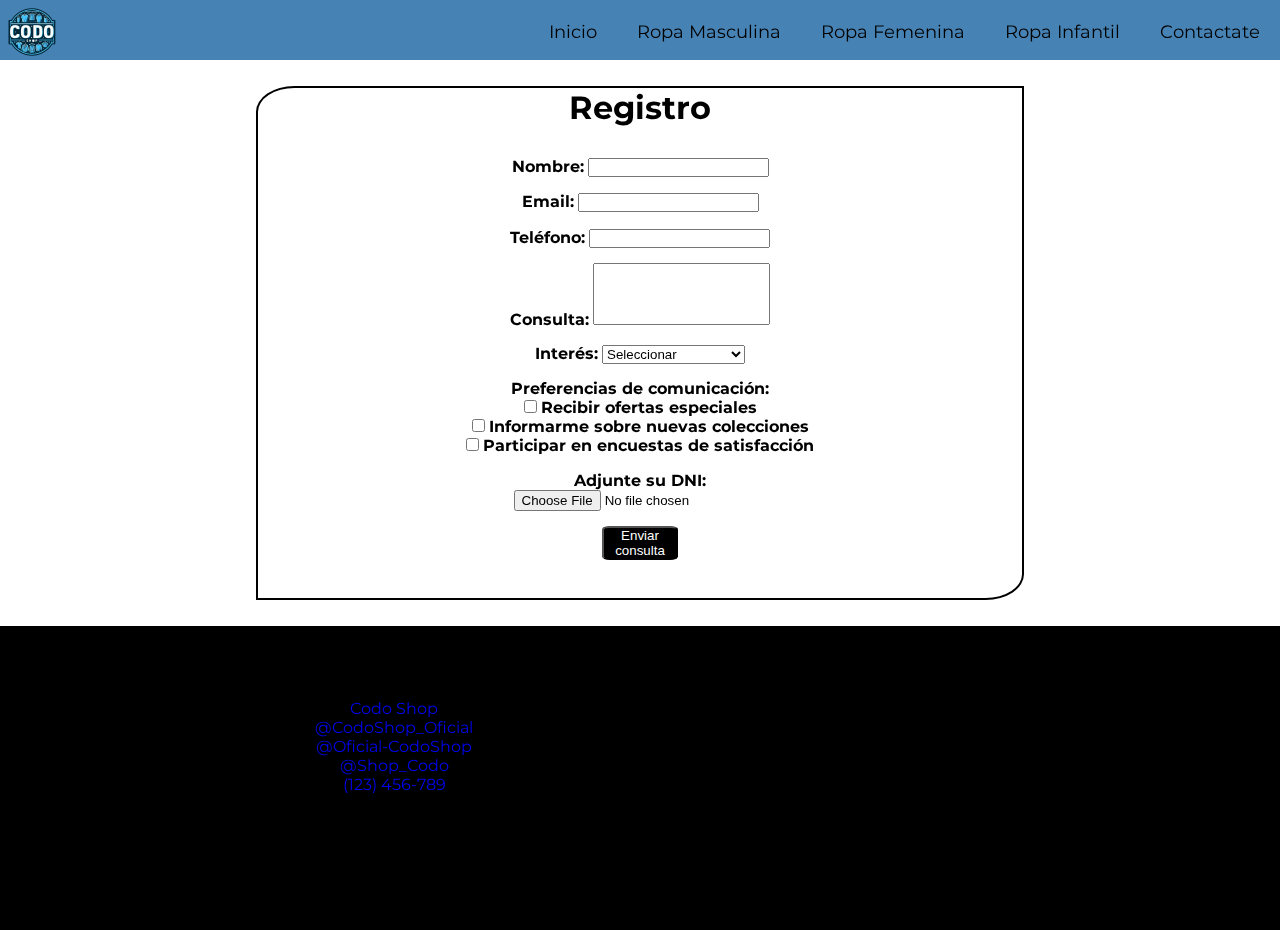
==== Contactate.html @ 03eed610 "Initial commit" ====
<!DOCTYPE html>
<html lang="es">
<head>
    <meta charset="UTF-8">
    <meta name="viewport" content="width=device-width, initial-scale=1.0">
    <title>Codo Shop - Contactate</title>
    <link rel="stylesheet" href="./css/Contactate.css">
    <link rel="stylesheet" href="https://cdnjs.cloudflare.com/ajax/libs/font-awesome/6.5.2/css/all.min.css" integrity="sha512-SnH5WK+bZxgPHs44uWIX+LLJAJ9/2PkPKZ5QiAj6Ta86w+fsb2TkcmfRyVX3pBnMFcV7oQPJkl9QevSCWr3W6A==" crossorigin="anonymous" referrerpolicy="no-referrer" />
</head>
<body>
    <header class="header">
        <div class="menu contenedor">
            <img src="imagenes/logo.png" class="logo" alt="logo">
            <input type="checkbox" id="menu"/>
            <label for="menu">
                <i class="fa-solid fa-bars menu-icono"></i>
            </label>
            <nav class="navbar">
                <ul>
                    <li><a href="./Index.html">Inicio</a></li>
                    <li><a href="./Ropa_para_hombres.html">Ropa Masculina</a></li>
                    <li><a href="./Ropa_para_mujer.html">Ropa Femenina</a></li>
                    <li><a href="./Ropa_para_niños.html">Ropa Infantil</a></li>
                    <li><a href="./Contactate.html">Contactate</a></li>
                </ul>
            </nav>
        </div>
    </header>
    <main class="formulario-contenedor">
        <h1 id="titulo-contenedor">Registro</h1>
        <div class="formulario">
            <form id="formulario-contacto" class="formulario" onsubmit="return validarFormulario()">
                <div class="campo">
                    <label for="nombre">Nombre:</label>
                    <input type="text" id="nombre" name="nombre" required>
                </div>
                <div class="campo">
                    <label for="email">Email:</label>
                    <input type="email" id="email" name="email" required>
                </div>
                <div class="campo">
                    <label for="telefono">Teléfono:</label>
                    <input type="tel" id="telefono" name="telefono" required>
                </div>
                <div class="campo">
                    <label for="consulta">Consulta:</label>
                    <textarea id="consulta" name="consulta" rows="4" required></textarea>
                </div>
                <div class="campo">
                    <label for="interes">Interés:</label>
                    <select id="interes" name="interes" required>
                        <option value="">Seleccionar</option>
                        <option value="hombres">Ropa para Hombres</option>
                        <option value="mujeres">Ropa para Mujeres</option>
                        <option value="ninos">Ropa para Niños</option>
                    </select>
                </div>
                <div class="campo">
                    <label>Preferencias de comunicación:</label><br>
                    <input type="checkbox" id="ofertas" name="opciones" value="ofertas">
                    <label for="ofertas">Recibir ofertas especiales</label><br>
                    <input type="checkbox" id="nuevas-colecciones" name="opciones" value="nuevas-colecciones">
                    <label for="nuevas-colecciones">Informarme sobre nuevas colecciones</label><br>
                    <input type="checkbox" id="encuestas" name="opciones" value="encuestas">
                    <label for="encuestas">Participar en encuestas de satisfacción</label>
                </div>
                <div class="campo">
                    <label>Adjunte su DNI:</label><br>
                    <input type="file" id="imagen" name="imagen" accept="image/*" required>
                </div>
                <button class="btn-compra" type="submit">Enviar consulta</button>
            </form>
        </div>
    </main>
    <footer class="footer">
        <div class="footer-contenido contenedor">
            <div class="map">
                <iframe src="https://www.google.com/maps/embed?pb=!1m18!1m12!1m3!1d3345.476707473611!2d-58.5226132234137!3d-33.01756917547586!2m3!1f0!2f0!3f0!3m2!1i1024!2i768!4f13.1!3m3!1m2!1s0x95baa82ffeff2129%3A0xd794a87cef095cb1!2sCors%C3%B3dromo%20Jose%20Luis%20Gestro!5e0!3m2!1ses-419!2sar!4v1715998077289!5m2!1ses-419!2sar" width="300" height="200" style="border:0;" allowfullscreen="" loading="lazy" referrerpolicy="no-referrer-when-downgrade"></iframe>
            </div>
            <div class="link">
                <h3>Encontranos en</h3>
                <ul>
                    <li><i class="fa-brands fa-facebook" style="color: #ffffff;"></i>  <a href="https://www.facebook.com/">Codo Shop</a></li>
                    <li><i class="fa-brands fa-x-twitter" style="color: #ffffff;"></i>  <a href="https://x.com/">@CodoShop_Oficial</a></li>
                    <li><i class="fa-brands fa-instagram" style="color: #ffffff;"></i>  <a href="https://www.instagram.com/">@Oficial-CodoShop</a></li>
                    <li><i class="fa-brands fa-tiktok" style="color: #ffffff;"></i>  <a href="https://www.tiktok.com/es/">@Shop_Codo</a></li>
                    <li><i class="fa-brands fa-whatsapp" style="color: #ffffff;"></i>  <a href="https://www.whatsapp.com/">(123) 456-789</a></li>
                </ul>
            </div>
        </div>
    </footer>
    <video id="videoBG" autoplay muted loop>
        <source src="imagenes/fondo.mp4" type="video/mp4">
    </video>
    <script src="js/script.js"></script>
</body>
</html>
---- css/Contactate.css ----
@import url('https://fonts.googleapis.com/css2?family=Montserrat&display=swap');
*{
    margin: 0;
    padding: 0;
    box-sizing: border-box;
    text-decoration: none;
    list-style: none;
}

body{
    font-family: 'Montserrat', sans-serif;
    text-align: center;
}

img{
    max-width: 100%;
}

h1:hover{
    color:#4682b4;
}


header{
    position: -webkit-sticky;
    position: sticky;
    display: flex;
    align-items: center;
    min-height: 2vh;
    background-color: #4682b4;
    padding: 30px 0;
}

.menu{
    position: absolute;
    top: 0;
    left: 0;
    right: 0;
    display: flex;
    align-items: center;
    justify-content: space-between;
}

.logo{
    width:5%;
}

.menu .navbar ul li{
    position: relative;
    float: left;
}

.menu .navbar ul li a{
    font-size: 18px;
    padding: 20px;
    color: black;
    display: block;
    transition: background-color 0.3s, color 0.3s;
}

.navbar ul li a:hover {
    background-color: #ffffff;
    color: #4682b4;
}

#menu{
    display: none;
}

.menu label{
    cursor: pointer;
    display: none;
}

.btn-1{
    display: inline-block;
    padding: 7px 10px;
    background-color: black;
    color: white;
    border-radius: 5px;
    font-size: 15px;
}

#titulo-productos {
    font-size: 3em;
    text-align: center;
    margin-top: 50px;
    padding-bottom: 2%; 

}



.footer{
    padding: 50px 0;
    background-color: black;
}

.map{
        margin-right: 15px;
}
.footer-contenido{
    display: flex;   

}

.redes{
    color: #4682b4;
}

#videoBG {
    position: fixed;
    right: 0;
    bottom: 0;
    min-width: 100%;
    min-height: 100%;
    z-index: -1;
}

.formulario-contenedor{
    background-color: white;
    width: 60%;
    border: 2px solid black;
    margin-left: 20%;
    margin-top: 2%;
    margin-bottom: 2%;
    border-top-left-radius: 5%;
    border-bottom-right-radius: 5%;
}

.formulario{
    padding-top: 2%;
}


.campo{
    margin-bottom: 2%;
}

label{
    font-weight: bold;
}

.btn-compra{
    width: 10%;
    transition: background-color 0.3s, color 0.3s;
    background-color: black;
    color: white;
    margin-bottom: 5%;
    border-radius: 10%;
}
.btn-compra:hover {
    background-color: #4682b4;
}

.campo textarea{
    resize: none; 
}


@media (max-width:990px){
    .menu{
        padding: 20px;
    }

    .menu label{
        display:initial;

    }

    .menu .navbar{
        position: absolute;
        top: 100%;
        left: 0;
        right: 0;
        background-color:cadetblue;
        display: none;
    }

    .menu .navbar ul li{
        width: 100%;
    }

    .menu .navbar ul li a{
        color: white;
    }


    #menu:checked ~ .navbar{
        display: initial;
    }

    .logo{
        display: none;
    }

    .productos{
        padding: 0 30px 30px 30px;
    }

    .productos h2{
        margin-bottom: 30px;
    }
    
    .contenido-producto{
        grid-template-columns: repeat(1, 1fr);
        gap: 30px;
    }

    .producto img{
        width: 200px;
        height: 280px;
    }


    .footer{
        padding: 30px;  
    }
    
    .footer-contenido{
        flex-direction: column;
        text-align: center;
    }

}



@media (max-width:330px){
    .menu{
        padding: 10px;
    }

    .menu label{
        display:initial;

    }

    .menu .navbar{
        position: absolute;
        top: 100%;
        left: 0;
        right: 0;
        background-color:cadetblue;
        display: none;
    }

    .menu .navbar ul li{
        width: 100%;
    }

    .menu .navbar ul li a{
        color: white;
    }


    #menu:checked ~ .navbar{
        display: initial;
    }

    .logo{
        display: none;
    }

    .productos{
        padding: 0 10px 10px 10px;
    }

    .productos h2{
        margin-bottom: 10px;
    }
    
    .contenido-producto{
        grid-template-columns: repeat(1, 1fr);
        gap: 10px;
    }

    .producto img{
        width: 90px;
        height: 130px;
    }


    .footer{
        padding: 10px;  
    }
    

    .footer-contenido{
        flex-direction: column;
        text-align: center;
    }

    iframe {
        max-width: 100%;
        height: auto;
       }
}
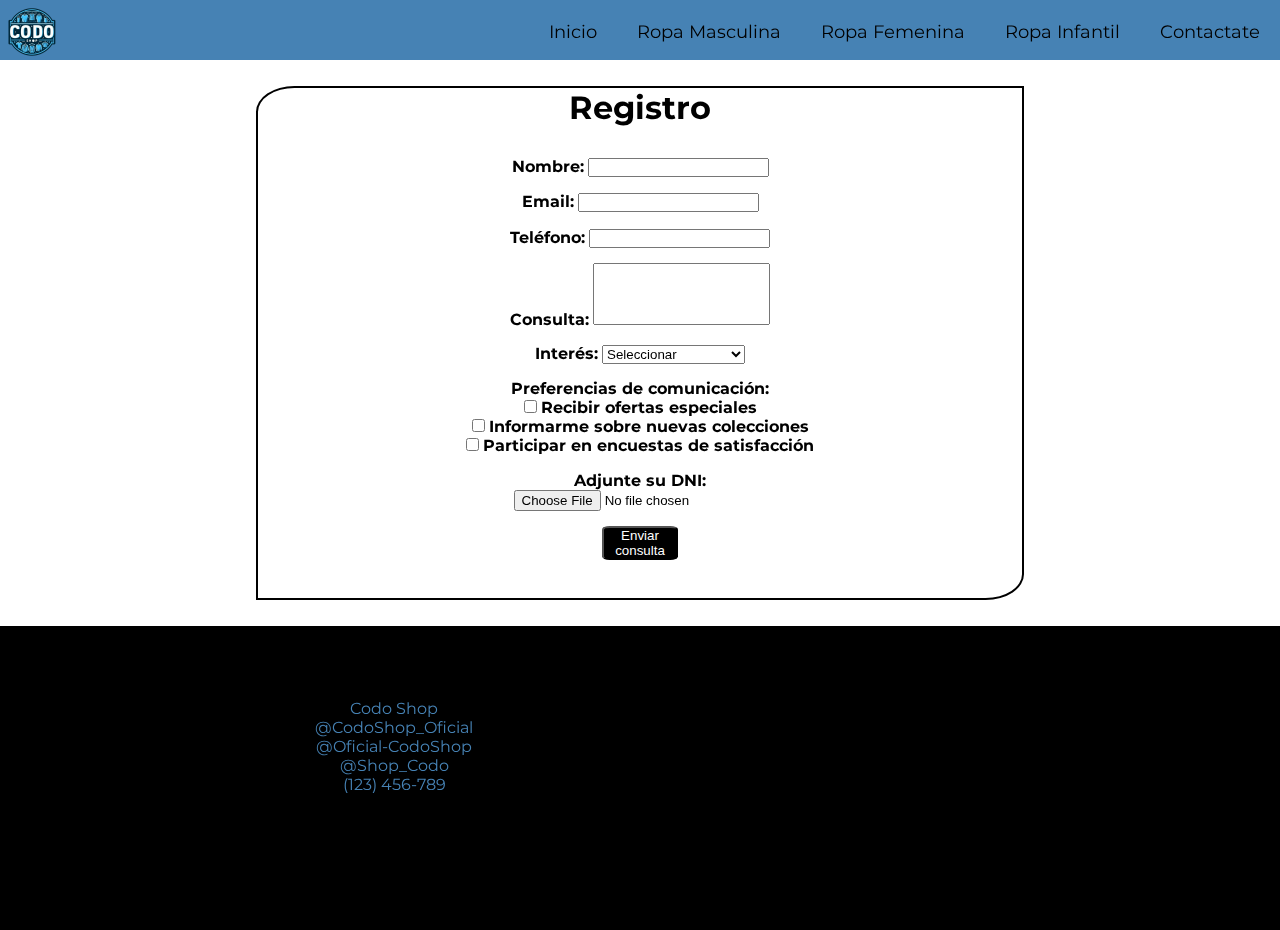
==== commit 51df0b0e: "Update Contactate.html" ====
--- a/Contactate.html
+++ b/Contactate.html
@@ -80,11 +80,11 @@
             <div class="link">
                 <h3>Encontranos en</h3>
                 <ul>
-                    <li><i class="fa-brands fa-facebook" style="color: #ffffff;"></i>  <a href="https://www.facebook.com/">Codo Shop</a></li>
-                    <li><i class="fa-brands fa-x-twitter" style="color: #ffffff;"></i>  <a href="https://x.com/">@CodoShop_Oficial</a></li>
-                    <li><i class="fa-brands fa-instagram" style="color: #ffffff;"></i>  <a href="https://www.instagram.com/">@Oficial-CodoShop</a></li>
-                    <li><i class="fa-brands fa-tiktok" style="color: #ffffff;"></i>  <a href="https://www.tiktok.com/es/">@Shop_Codo</a></li>
-                    <li><i class="fa-brands fa-whatsapp" style="color: #ffffff;"></i>  <a href="https://www.whatsapp.com/">(123) 456-789</a></li>
+                    <li><i class="fa-brands fa-facebook" style="color: #ffffff;"></i>  <a href="https://www.facebook.com/" class="redes">Codo Shop</a></li>
+                    <li><i class="fa-brands fa-x-twitter" style="color: #ffffff;"></i>  <a href="https://x.com/" class="redes">@CodoShop_Oficial</a></li>
+                    <li><i class="fa-brands fa-instagram" style="color: #ffffff;"></i>  <a href="https://www.instagram.com/"class="redes">@Oficial-CodoShop</a></li>
+                    <li><i class="fa-brands fa-tiktok" style="color: #ffffff;"></i>  <a href="https://www.tiktok.com/es/" class="redes">@Shop_Codo</a></li>
+                    <li><i class="fa-brands fa-whatsapp" style="color: #ffffff;"></i>  <a href="https://www.whatsapp.com/" class="redes">(123) 456-789</a></li>
                 </ul>
             </div>
         </div>
--- a/css/Contactate.css
+++ b/css/Contactate.css
@@ -157,6 +157,10 @@
     resize: none; 
 }
 
+.redes{
+    color: #4682b4;
+}
+
 
 @media (max-width:990px){
     .menu{
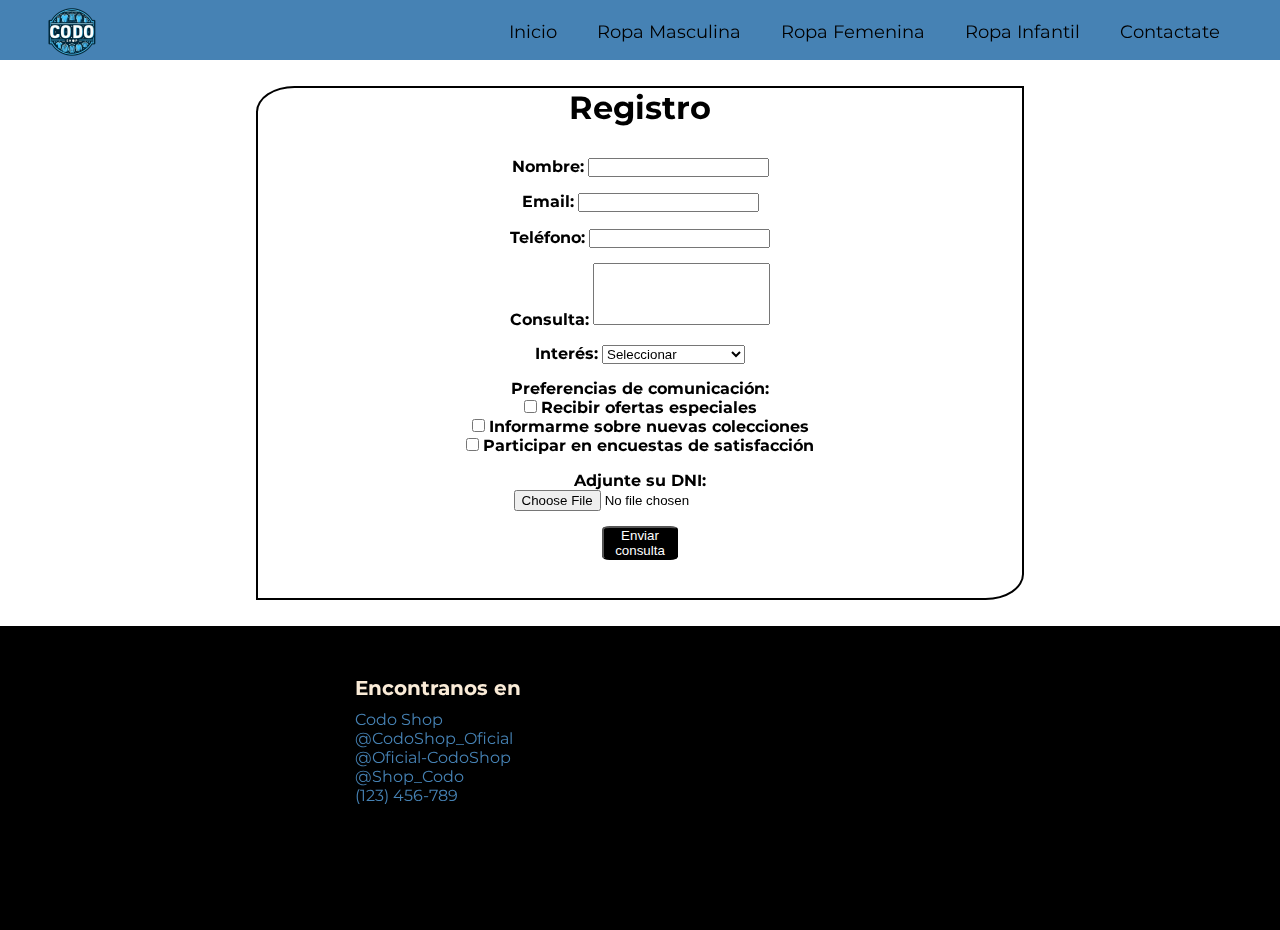
==== commit fe56e7d9: "favicon agregado" ====
--- a/Contactate.html
+++ b/Contactate.html
@@ -1,17 +1,22 @@
 <!DOCTYPE html>
 <html lang="es">
+
 <head>
     <meta charset="UTF-8">
     <meta name="viewport" content="width=device-width, initial-scale=1.0">
     <title>Codo Shop - Contactate</title>
     <link rel="stylesheet" href="./css/Contactate.css">
-    <link rel="stylesheet" href="https://cdnjs.cloudflare.com/ajax/libs/font-awesome/6.5.2/css/all.min.css" integrity="sha512-SnH5WK+bZxgPHs44uWIX+LLJAJ9/2PkPKZ5QiAj6Ta86w+fsb2TkcmfRyVX3pBnMFcV7oQPJkl9QevSCWr3W6A==" crossorigin="anonymous" referrerpolicy="no-referrer" />
+    <link rel="stylesheet" href="https://cdnjs.cloudflare.com/ajax/libs/font-awesome/6.5.2/css/all.min.css"
+        integrity="sha512-SnH5WK+bZxgPHs44uWIX+LLJAJ9/2PkPKZ5QiAj6Ta86w+fsb2TkcmfRyVX3pBnMFcV7oQPJkl9QevSCWr3W6A=="
+        crossorigin="anonymous" referrerpolicy="no-referrer" />
+    <link rel="shortcut icon" href="favicon.ico" type="image/x-icon">
 </head>
+
 <body>
     <header class="header">
         <div class="menu contenedor">
             <img src="imagenes/logo.png" class="logo" alt="logo">
-            <input type="checkbox" id="menu"/>
+            <input type="checkbox" id="menu" />
             <label for="menu">
                 <i class="fa-solid fa-bars menu-icono"></i>
             </label>
@@ -75,16 +80,24 @@
     <footer class="footer">
         <div class="footer-contenido contenedor">
             <div class="map">
-                <iframe src="https://www.google.com/maps/embed?pb=!1m18!1m12!1m3!1d3345.476707473611!2d-58.5226132234137!3d-33.01756917547586!2m3!1f0!2f0!3f0!3m2!1i1024!2i768!4f13.1!3m3!1m2!1s0x95baa82ffeff2129%3A0xd794a87cef095cb1!2sCors%C3%B3dromo%20Jose%20Luis%20Gestro!5e0!3m2!1ses-419!2sar!4v1715998077289!5m2!1ses-419!2sar" width="300" height="200" style="border:0;" allowfullscreen="" loading="lazy" referrerpolicy="no-referrer-when-downgrade"></iframe>
+                <iframe
+                    src="https://www.google.com/maps/embed?pb=!1m18!1m12!1m3!1d3345.476707473611!2d-58.5226132234137!3d-33.01756917547586!2m3!1f0!2f0!3f0!3m2!1i1024!2i768!4f13.1!3m3!1m2!1s0x95baa82ffeff2129%3A0xd794a87cef095cb1!2sCors%C3%B3dromo%20Jose%20Luis%20Gestro!5e0!3m2!1ses-419!2sar!4v1715998077289!5m2!1ses-419!2sar"
+                    width="300" height="200" style="border:0;" allowfullscreen="" loading="lazy"
+                    referrerpolicy="no-referrer-when-downgrade"></iframe>
             </div>
             <div class="link">
                 <h3>Encontranos en</h3>
                 <ul>
-                    <li><i class="fa-brands fa-facebook" style="color: #ffffff;"></i>  <a href="https://www.facebook.com/" class="redes">Codo Shop</a></li>
-                    <li><i class="fa-brands fa-x-twitter" style="color: #ffffff;"></i>  <a href="https://x.com/" class="redes">@CodoShop_Oficial</a></li>
-                    <li><i class="fa-brands fa-instagram" style="color: #ffffff;"></i>  <a href="https://www.instagram.com/"class="redes">@Oficial-CodoShop</a></li>
-                    <li><i class="fa-brands fa-tiktok" style="color: #ffffff;"></i>  <a href="https://www.tiktok.com/es/" class="redes">@Shop_Codo</a></li>
-                    <li><i class="fa-brands fa-whatsapp" style="color: #ffffff;"></i>  <a href="https://www.whatsapp.com/" class="redes">(123) 456-789</a></li>
+                    <li><i class="fa-brands fa-facebook" style="color: #ffffff;"></i> <a
+                            href="https://www.facebook.com/" class="redes">Codo Shop</a></li>
+                    <li><i class="fa-brands fa-x-twitter" style="color: #ffffff;"></i> <a href="https://x.com/"
+                            class="redes">@CodoShop_Oficial</a></li>
+                    <li><i class="fa-brands fa-instagram" style="color: #ffffff;"></i> <a
+                            href="https://www.instagram.com/" class="redes">@Oficial-CodoShop</a></li>
+                    <li><i class="fa-brands fa-tiktok" style="color: #ffffff;"></i> <a href="https://www.tiktok.com/es/"
+                            class="redes">@Shop_Codo</a></li>
+                    <li><i class="fa-brands fa-whatsapp" style="color: #ffffff;"></i> <a
+                            href="https://www.whatsapp.com/" class="redes">(123) 456-789</a></li>
                 </ul>
             </div>
         </div>
@@ -94,4 +107,5 @@
     </video>
     <script src="js/script.js"></script>
 </body>
-</html>
+
+</html>--- a/css/Contactate.css
+++ b/css/Contactate.css
@@ -1,4 +1,5 @@
 @import url('https://fonts.googleapis.com/css2?family=Montserrat&display=swap');
+
 *{
     margin: 0;
     padding: 0;
@@ -9,21 +10,18 @@
 
 body{
     font-family: 'Montserrat', sans-serif;
-    text-align: center;
 }
 
 img{
     max-width: 100%;
 }
 
-h1:hover{
-    color:#4682b4;
-}
-
+.contenedor{
+    max-width: 1200px;
+    margin: 0 auto;
+}
 
 header{
-    position: -webkit-sticky;
-    position: sticky;
     display: flex;
     align-items: center;
     min-height: 2vh;
@@ -42,7 +40,11 @@
 }
 
 .logo{
-    width:5%;
+    font-family: Arial, Helvetica, sans-serif;
+    font-size: 25px;
+    color: black;
+    text-transform: uppercase;
+    font-weight: 800;
 }
 
 .menu .navbar ul li{
@@ -81,15 +83,57 @@
     font-size: 15px;
 }
 
-#titulo-productos {
-    font-size: 3em;
+.productos{
+    padding: 50px 0;
     text-align: center;
-    margin-top: 50px;
-    padding-bottom: 2%; 
-
-}
-
-
+}
+
+.contenido-producto{
+    display: grid;
+    grid-template-columns: repeat(3, 1fr);
+    gap: 50px;
+}
+
+.producto{
+    text-align: center;
+    padding: 30px;
+    box-shadow: 0 0 20px rgba(0, 0, 0, 0.1);
+    transition: transform 0.2s ease-in-out;
+    border-top-left-radius: 10%;
+    border-bottom-right-radius: 10%;
+    background-color: white;
+}
+
+.producto:hover{
+    transform: scale(1.05);
+}
+.producto img{
+    width: 250px;
+    height: 370px;
+    margin-bottom: 20px;
+}
+
+.producto h3{
+    font-size: 20px;
+    color: black;
+    font-family: Arial, Helvetica, sans-serif;
+    text-transform: uppercase;
+    margin-bottom: 15px;
+}
+
+.producto p, .precio{
+    font-size: 16px;
+    color: black;
+    margin-bottom: 15px;
+}
+
+.precio{
+    font-weight: 800;
+}
+
+.logo{
+    width: 5.3%;
+}
 
 .footer{
     padding: 50px 0;
@@ -97,15 +141,17 @@
 }
 
 .map{
-        margin-right: 15px;
+    margin-right: 15px;
 }
 .footer-contenido{
-    display: flex;   
-
-}
-
-.redes{
-    color: #4682b4;
+    display: flex;
+}
+
+.link h3{
+    font-size: 20px;
+    color: antiquewhite;
+    display: block;
+    margin-bottom: 10px;
 }
 
 #videoBG {
@@ -118,6 +164,7 @@
 }
 
 .formulario-contenedor{
+    text-align: center;
     background-color: white;
     width: 60%;
     border: 2px solid black;
@@ -132,7 +179,6 @@
     padding-top: 2%;
 }
 
-
 .campo{
     margin-bottom: 2%;
 }
@@ -161,15 +207,13 @@
     color: #4682b4;
 }
 
-
 @media (max-width:990px){
     .menu{
         padding: 20px;
     }
 
     .menu label{
-        display:initial;
-
+        display: initial;
     }
 
     .menu .navbar{
@@ -177,7 +221,7 @@
         top: 100%;
         left: 0;
         right: 0;
-        background-color:cadetblue;
+        background-color: cadetblue;
         display: none;
     }
 
@@ -189,7 +233,6 @@
         color: white;
     }
 
-
     #menu:checked ~ .navbar{
         display: initial;
     }
@@ -202,10 +245,6 @@
         padding: 0 30px 30px 30px;
     }
 
-    .productos h2{
-        margin-bottom: 30px;
-    }
-    
     .contenido-producto{
         grid-template-columns: repeat(1, 1fr);
         gap: 30px;
@@ -216,19 +255,15 @@
         height: 280px;
     }
 
-
     .footer{
         padding: 30px;  
     }
-    
+
     .footer-contenido{
         flex-direction: column;
         text-align: center;
     }
-
-}
-
-
+}
 
 @media (max-width:330px){
     .menu{
@@ -236,8 +271,7 @@
     }
 
     .menu label{
-        display:initial;
-
+        display: initial;
     }
 
     .menu .navbar{
@@ -245,7 +279,7 @@
         top: 100%;
         left: 0;
         right: 0;
-        background-color:cadetblue;
+        background-color: cadetblue;
         display: none;
     }
 
@@ -257,7 +291,6 @@
         color: white;
     }
 
-
     #menu:checked ~ .navbar{
         display: initial;
     }
@@ -270,10 +303,6 @@
         padding: 0 10px 10px 10px;
     }
 
-    .productos h2{
-        margin-bottom: 10px;
-    }
-    
     .contenido-producto{
         grid-template-columns: repeat(1, 1fr);
         gap: 10px;
@@ -284,31 +313,12 @@
         height: 130px;
     }
 
-
     .footer{
         padding: 10px;  
     }
-    
 
     .footer-contenido{
         flex-direction: column;
         text-align: center;
     }
-
-    iframe {
-        max-width: 100%;
-        height: auto;
-       }
-}
-
-
-
-
-
-
-
-
-
-
-
-
+}
